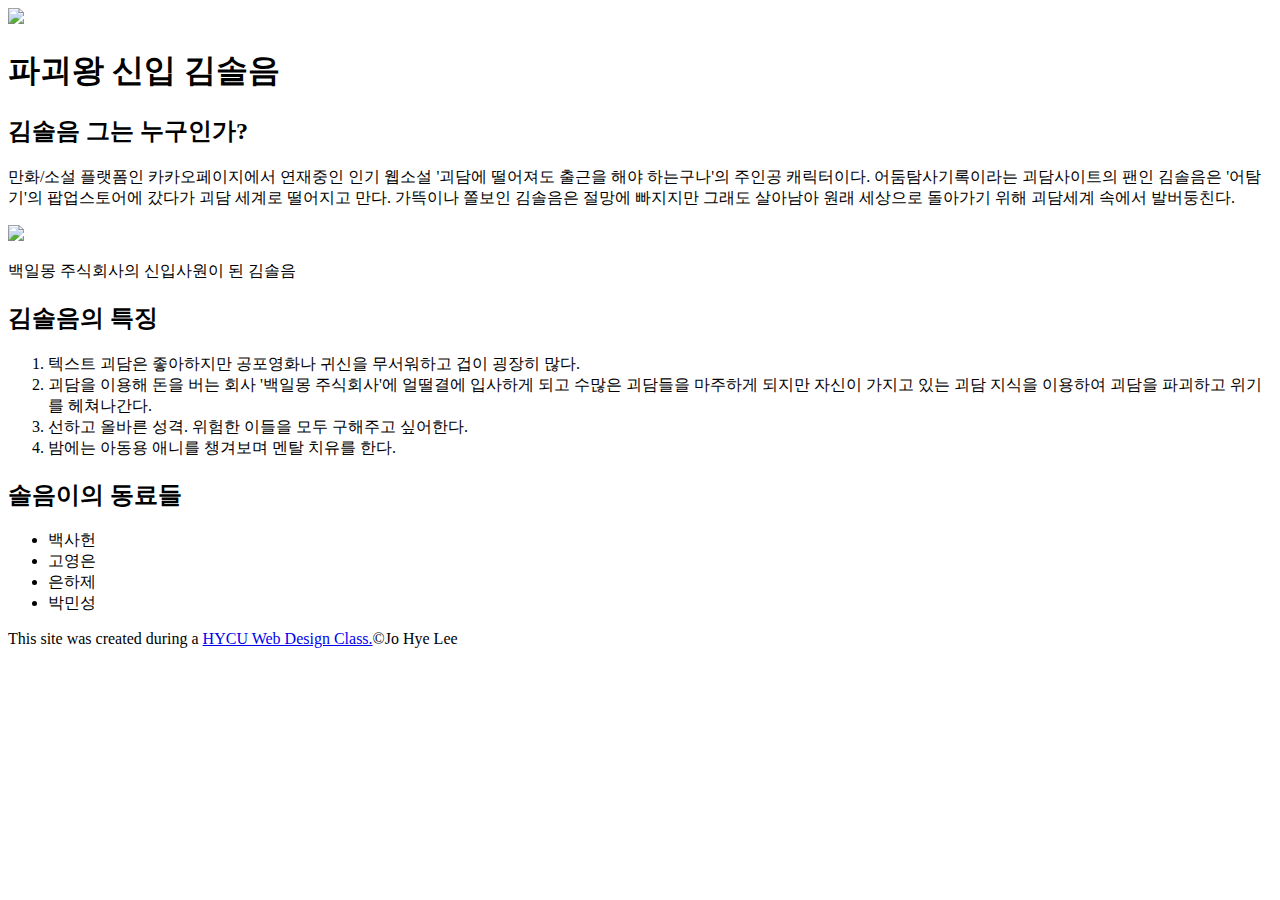
==== index.html @ a5b1c532 "Add files via upload" ====
<!DOCTYPE html>
<html>
    <head>
        <meta charset="utf-8">
        <title>김솔음</title>
        <link rel="stylesheet" href="/class6_hero/hero_style.css" type="text/css">
    </head>

    <body>
        <header>
            <img src="/class6_hero/img/김솔음-얼굴.jpg">
            <h1>파괴왕 신입 김솔음</h1>
        </header>

        <main>
            <h2>김솔음 그는 누구인가?</h2>
            <p>만화/소설 플랫폼인 카카오페이지에서 연재중인 인기 웹소설 '괴담에 떨어져도 출근을 해야 하는구나'의 주인공 캐릭터이다. 어둠탐사기록이라는 괴담사이트의 팬인 김솔음은 '어탐기'의 팝업스토어에 갔다가 괴담 세계로 떨어지고 만다. 가뜩이나 쫄보인 김솔음은 절망에 빠지지만 그래도 살아남아 원래 세상으로 돌아가기 위해 괴담세계 속에서 발버둥친다.</p>
            <img src="/class6_hero/img/솔음2.jpg">
            <p>백일몽 주식회사의 신입사원이 된 김솔음</p>
            <h2>김솔음의 특징</h2>
            <ol>
                <li>텍스트 괴담은 좋아하지만 공포영화나 귀신을 무서워하고 겁이 굉장히 많다.</li>        
                <li>괴담을 이용해 돈을 버는 회사 '백일몽 주식회사'에 얼떨결에 입사하게 되고 수많은 괴담들을 마주하게 되지만 자신이 가지고 있는 괴담 지식을 이용하여 괴담을 파괴하고 위기를 헤쳐나간다.</li>
                <li>선하고 올바른 성격. 위험한 이들을 모두 구해주고 싶어한다.</li>
                <li>밤에는 아동용 애니를 챙겨보며 멘탈 치유를 한다.</li>
            </ol>
            <h2>솔음이의 동료들</h2>
            <ul>
                <li>백사헌</li>
                <li>고영은</li>
                <li>은하제</li>
                <li>박민성</li>
            </ul>
        </main>
        <footer>
            <p>This site was created during a <a href="https://www.hycu.ac.kr"> HYCU Web Design Class.</a>&copy;Jo Hye Lee</p>
        </footer>
    </body>
</html>
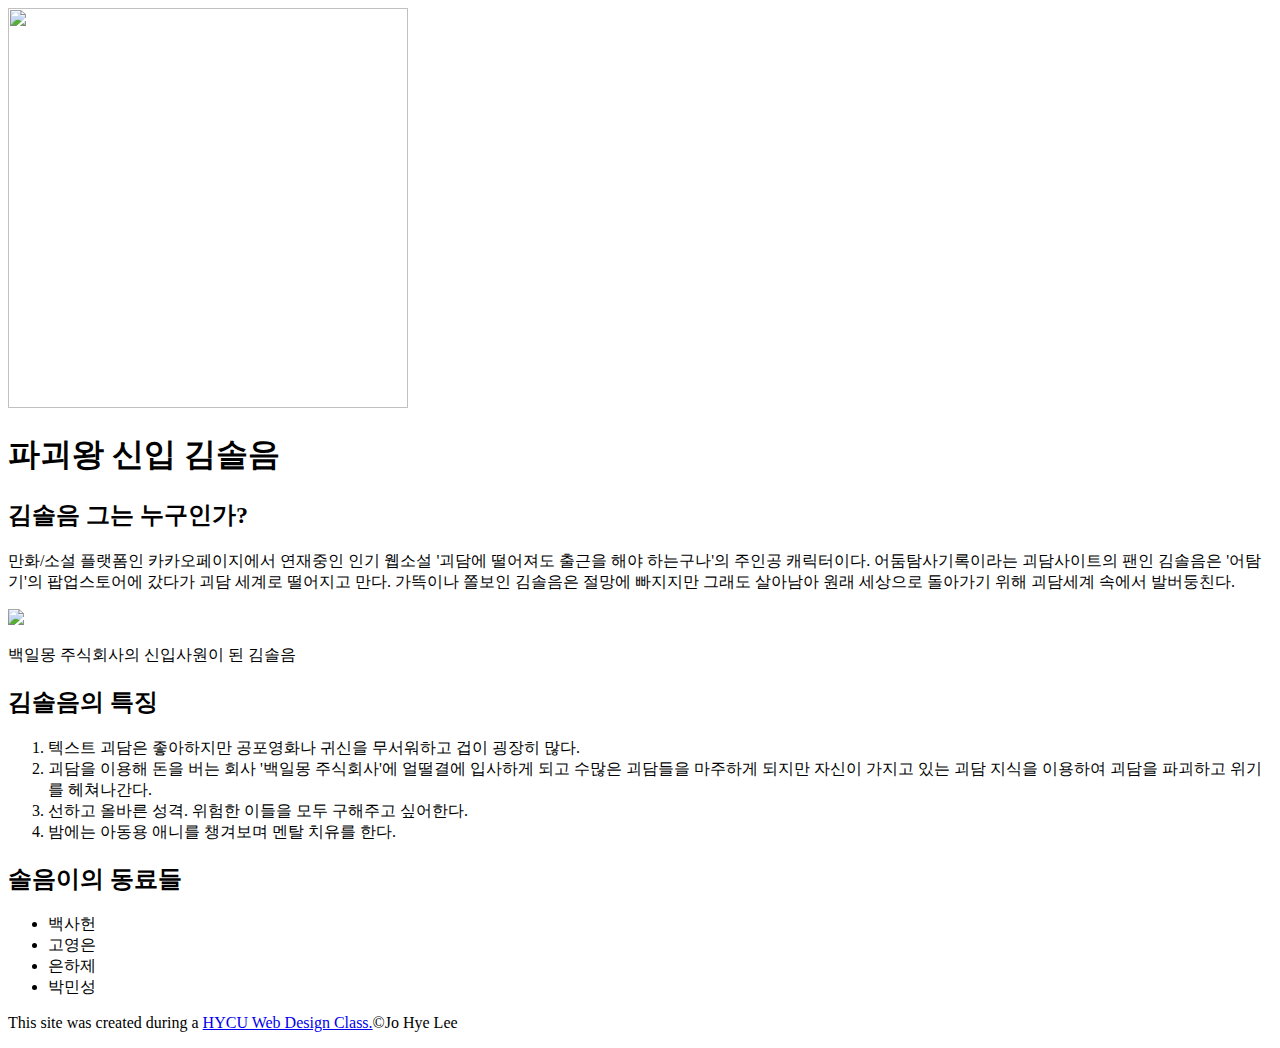
==== commit 0c7f7754: "Add files via upload" ====
--- a/index.html
+++ b/index.html
@@ -4,11 +4,12 @@
         <meta charset="utf-8">
         <title>김솔음</title>
         <link rel="stylesheet" href="/class6_hero/hero_style.css" type="text/css">
+        <link href="https://fonts.googleapis.com/css2?family=Black+Han+Sans&display=swap" rel="stylesheet">
     </head>
 
     <body>
         <header>
-            <img src="/class6_hero/img/김솔음-얼굴.jpg">
+            <img src="/class6_hero/img/김솔음-얼굴.jpg" width="400" height="400">
             <h1>파괴왕 신입 김솔음</h1>
         </header>
 
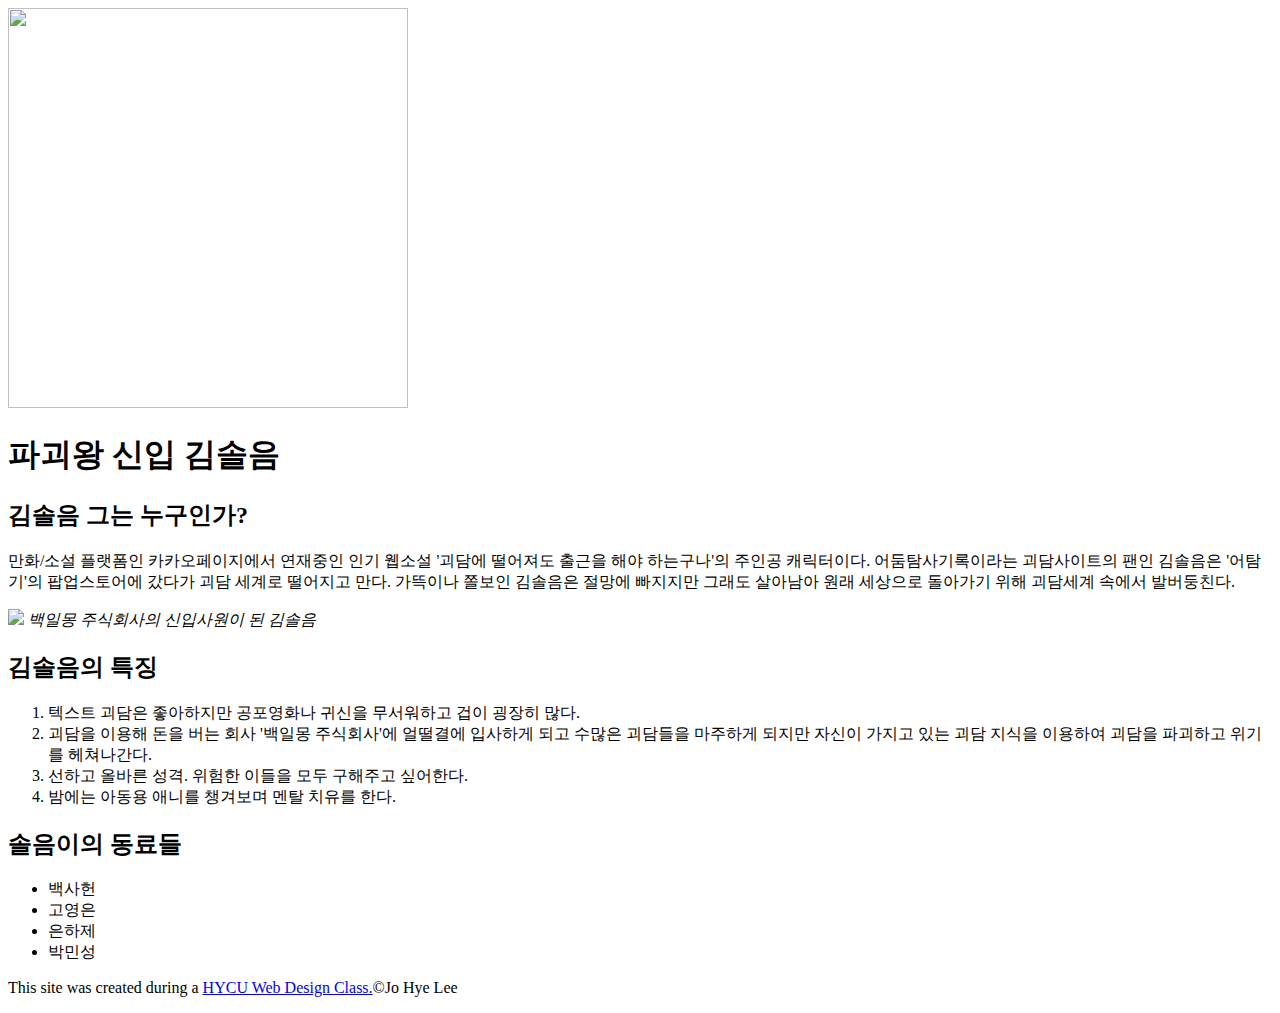
==== commit b7950a17: "Add files via upload" ====
--- a/index.html
+++ b/index.html
@@ -4,7 +4,7 @@
         <meta charset="utf-8">
         <title>김솔음</title>
         <link rel="stylesheet" href="/class6_hero/hero_style.css" type="text/css">
-        <link href="https://fonts.googleapis.com/css2?family=Black+Han+Sans&display=swap" rel="stylesheet">
+        <link href="https://fonts.googleapis.com/css2?family=Black+Han+Sans&family=Song+Myung&display=swap" rel="stylesheet">
     </head>
 
     <body>
@@ -17,7 +17,7 @@
             <h2>김솔음 그는 누구인가?</h2>
             <p>만화/소설 플랫폼인 카카오페이지에서 연재중인 인기 웹소설 '괴담에 떨어져도 출근을 해야 하는구나'의 주인공 캐릭터이다. 어둠탐사기록이라는 괴담사이트의 팬인 김솔음은 '어탐기'의 팝업스토어에 갔다가 괴담 세계로 떨어지고 만다. 가뜩이나 쫄보인 김솔음은 절망에 빠지지만 그래도 살아남아 원래 세상으로 돌아가기 위해 괴담세계 속에서 발버둥친다.</p>
             <img src="/class6_hero/img/솔음2.jpg">
-            <p>백일몽 주식회사의 신입사원이 된 김솔음</p>
+            <i>백일몽 주식회사의 신입사원이 된 김솔음</i>
             <h2>김솔음의 특징</h2>
             <ol>
                 <li>텍스트 괴담은 좋아하지만 공포영화나 귀신을 무서워하고 겁이 굉장히 많다.</li>        
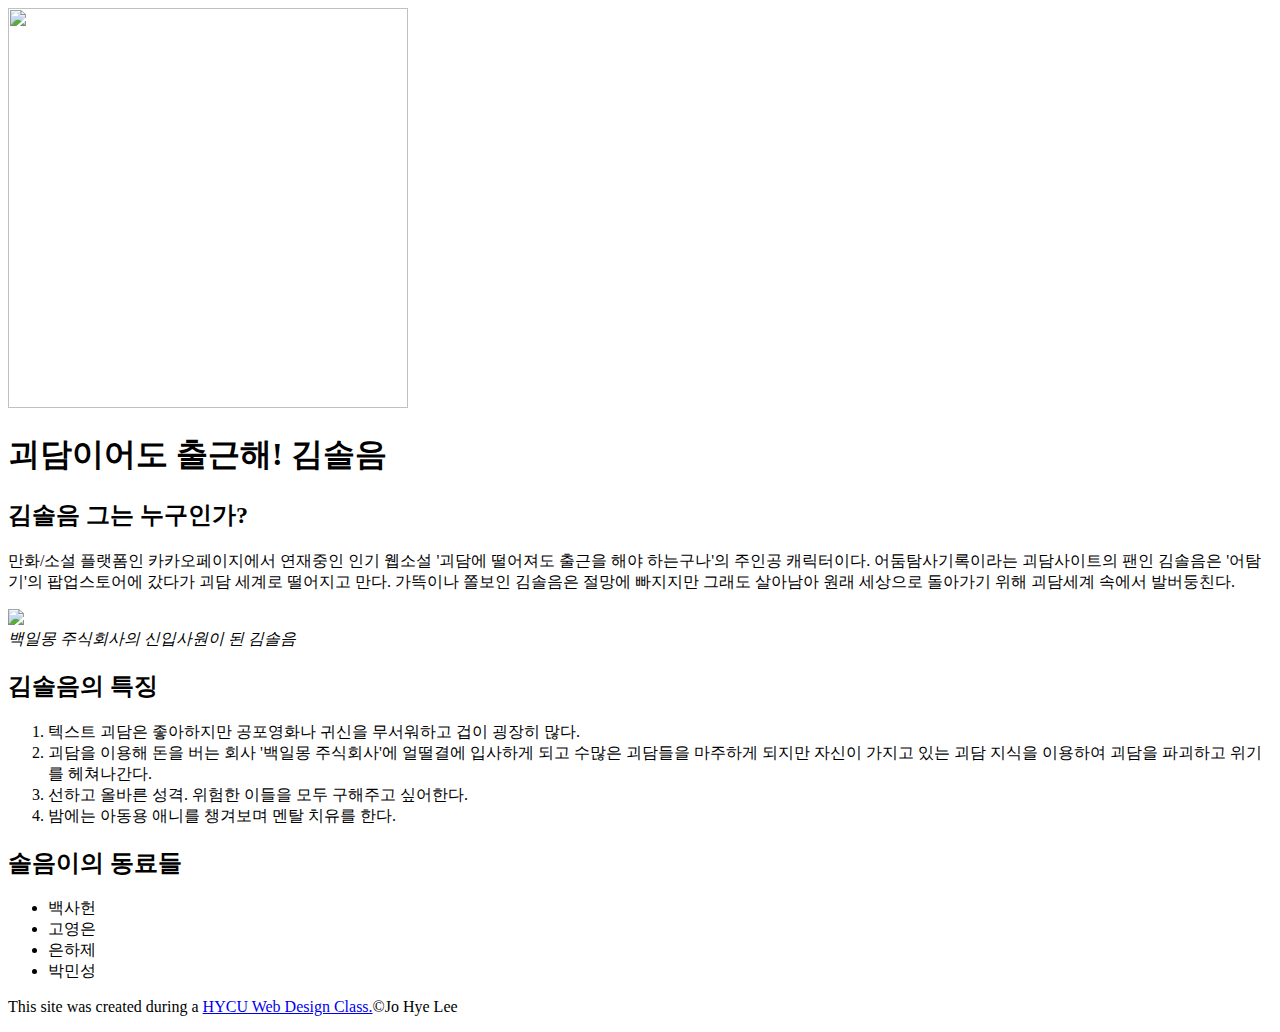
==== commit ed30d1a7: "Add files via upload" ====
--- a/index.html
+++ b/index.html
@@ -10,13 +10,14 @@
     <body>
         <header>
             <img src="/class6_hero/img/김솔음-얼굴.jpg" width="400" height="400">
-            <h1>파괴왕 신입 김솔음</h1>
+            <h1>괴담이어도 출근해! 김솔음</h1>
         </header>
 
         <main>
             <h2>김솔음 그는 누구인가?</h2>
             <p>만화/소설 플랫폼인 카카오페이지에서 연재중인 인기 웹소설 '괴담에 떨어져도 출근을 해야 하는구나'의 주인공 캐릭터이다. 어둠탐사기록이라는 괴담사이트의 팬인 김솔음은 '어탐기'의 팝업스토어에 갔다가 괴담 세계로 떨어지고 만다. 가뜩이나 쫄보인 김솔음은 절망에 빠지지만 그래도 살아남아 원래 세상으로 돌아가기 위해 괴담세계 속에서 발버둥친다.</p>
             <img src="/class6_hero/img/솔음2.jpg">
+            <br>
             <i>백일몽 주식회사의 신입사원이 된 김솔음</i>
             <h2>김솔음의 특징</h2>
             <ol>
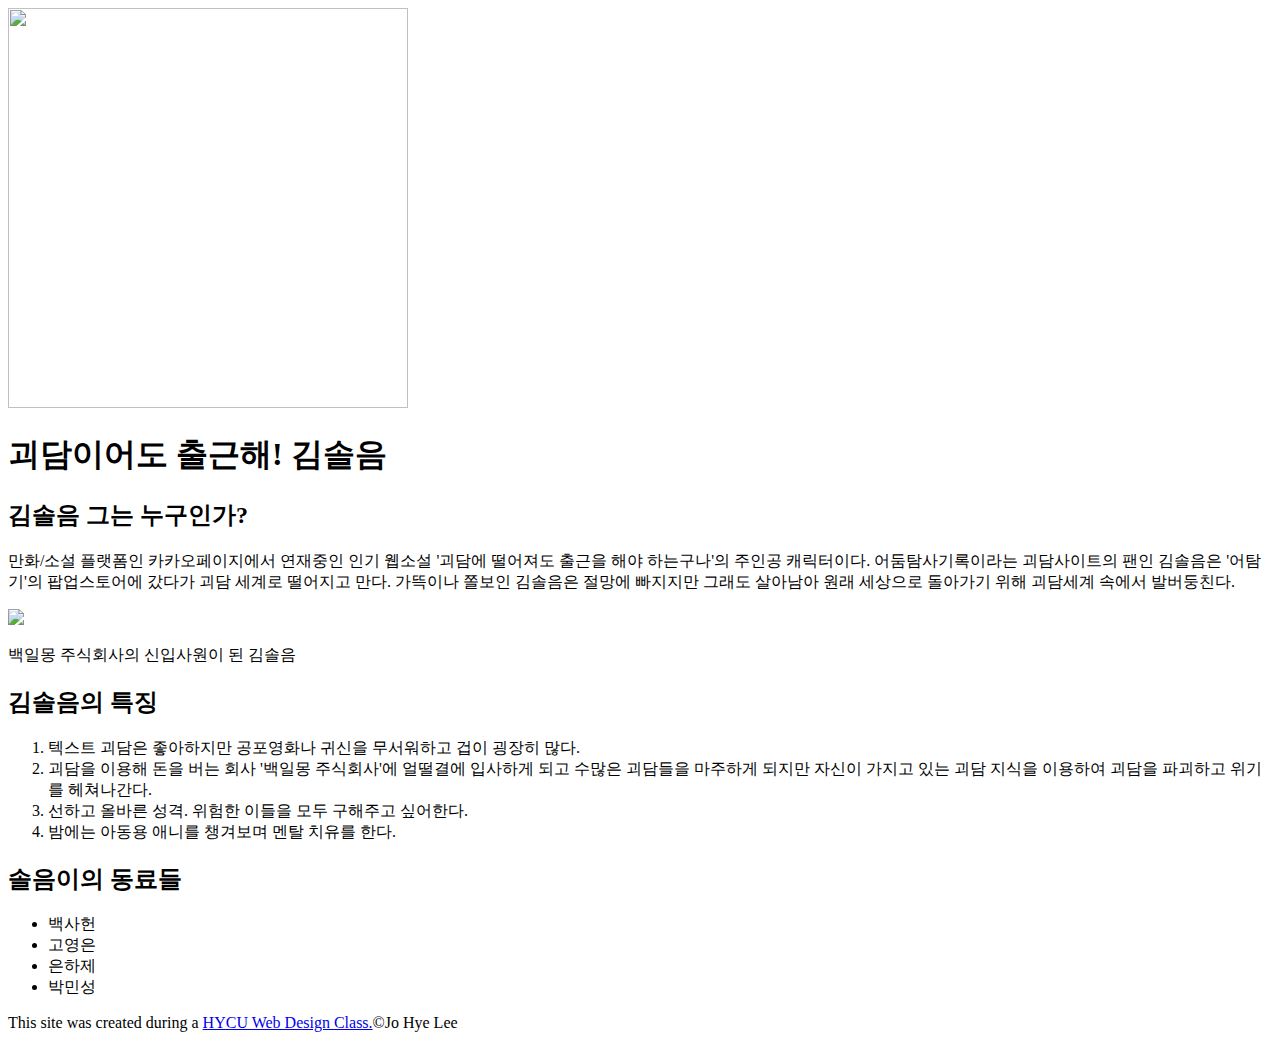
==== commit 67726252: "Add files via upload" ====
--- a/index.html
+++ b/index.html
@@ -18,7 +18,7 @@
             <p>만화/소설 플랫폼인 카카오페이지에서 연재중인 인기 웹소설 '괴담에 떨어져도 출근을 해야 하는구나'의 주인공 캐릭터이다. 어둠탐사기록이라는 괴담사이트의 팬인 김솔음은 '어탐기'의 팝업스토어에 갔다가 괴담 세계로 떨어지고 만다. 가뜩이나 쫄보인 김솔음은 절망에 빠지지만 그래도 살아남아 원래 세상으로 돌아가기 위해 괴담세계 속에서 발버둥친다.</p>
             <img src="/class6_hero/img/솔음2.jpg">
             <br>
-            <i>백일몽 주식회사의 신입사원이 된 김솔음</i>
+            <p class="caption">백일몽 주식회사의 신입사원이 된 김솔음</P>
             <h2>김솔음의 특징</h2>
             <ol>
                 <li>텍스트 괴담은 좋아하지만 공포영화나 귀신을 무서워하고 겁이 굉장히 많다.</li>        
@@ -28,8 +28,8 @@
             </ol>
             <h2>솔음이의 동료들</h2>
             <ul>
-                <li>백사헌</li>
-                <li>고영은</li>
+                <li>백사헌<a href="/class6_hero/동기조.html"></a></li>
+                <li>고영은<a href="/class6_hero/동기조.html"></a></li>
                 <li>은하제</li>
                 <li>박민성</li>
             </ul>
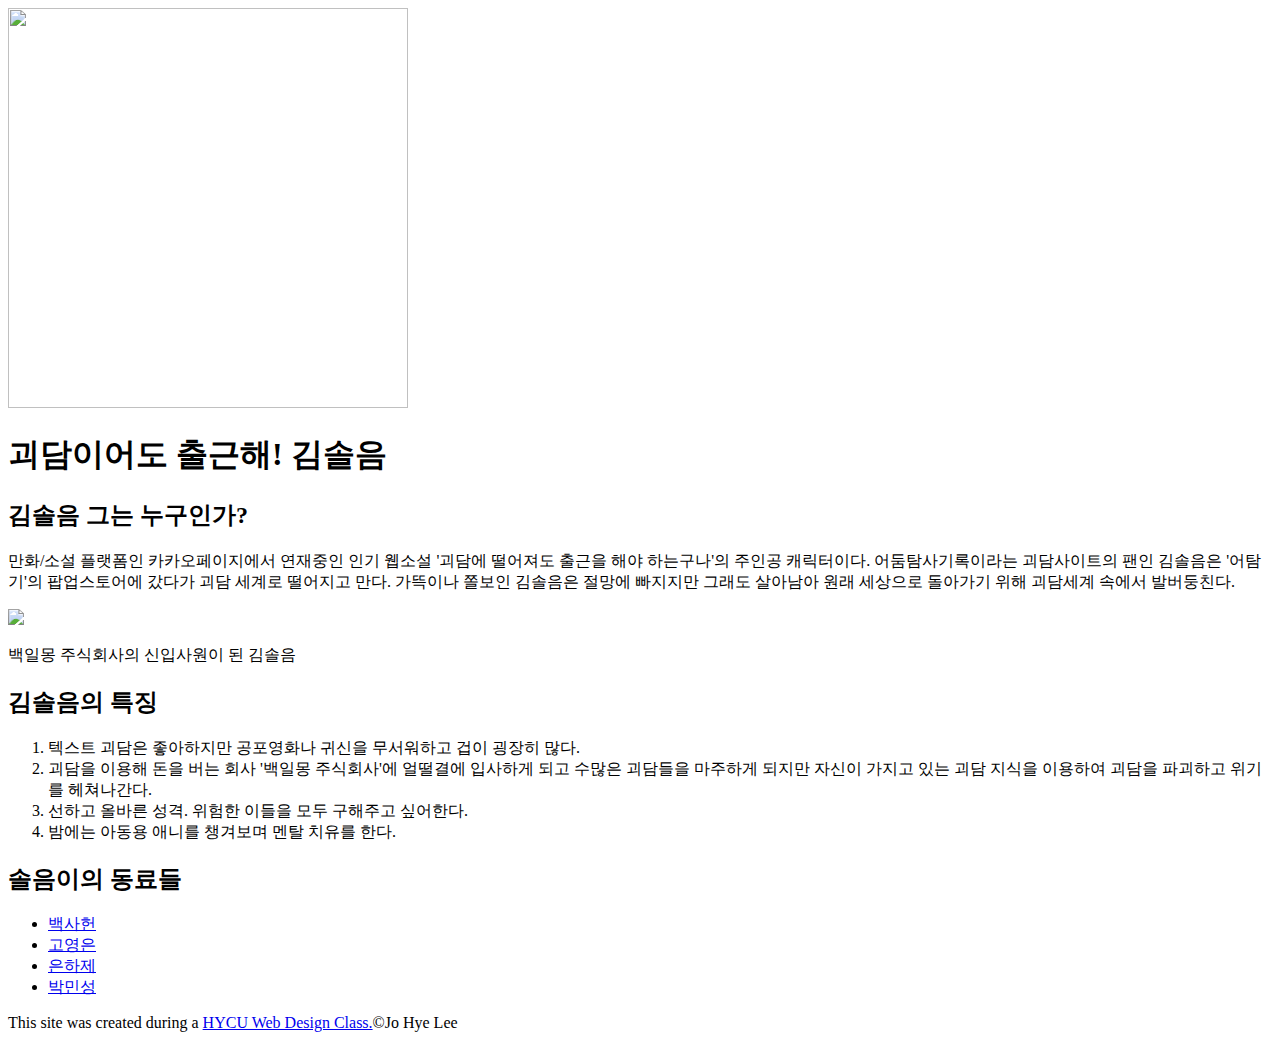
==== commit abc87487: "Add files via upload" ====
--- a/index.html
+++ b/index.html
@@ -28,10 +28,10 @@
             </ol>
             <h2>솔음이의 동료들</h2>
             <ul>
-                <li>백사헌<a href="/class6_hero/동기조.html"></a></li>
-                <li>고영은<a href="/class6_hero/동기조.html"></a></li>
-                <li>은하제</li>
-                <li>박민성</li>
+                <li><a href="https://namu.wiki/w/%EB%B0%B1%EC%82%AC%ED%97%8C">백사헌</a></li>
+                <li><a href="https://namu.wiki/w/%EA%B3%A0%EC%98%81%EC%9D%80">고영은</a></li>
+                <li><a href="https://namu.wiki/w/%EC%9D%80%ED%95%98%EC%A0%9C">은하제</a></li>
+                <li><a href="https://namu.wiki/w/%EB%B0%95%EB%AF%BC%EC%84%B1(%EA%B4%B4%EB%8B%B4%EC%97%90%20%EB%96%A8%EC%96%B4%EC%A0%B8%EB%8F%84%20%EC%B6%9C%EA%B7%BC%EC%9D%84%20%ED%95%B4%EC%95%BC%20%ED%95%98%EB%8A%94%EA%B5%AC%EB%82%98)">박민성</a></li>
             </ul>
         </main>
         <footer>
